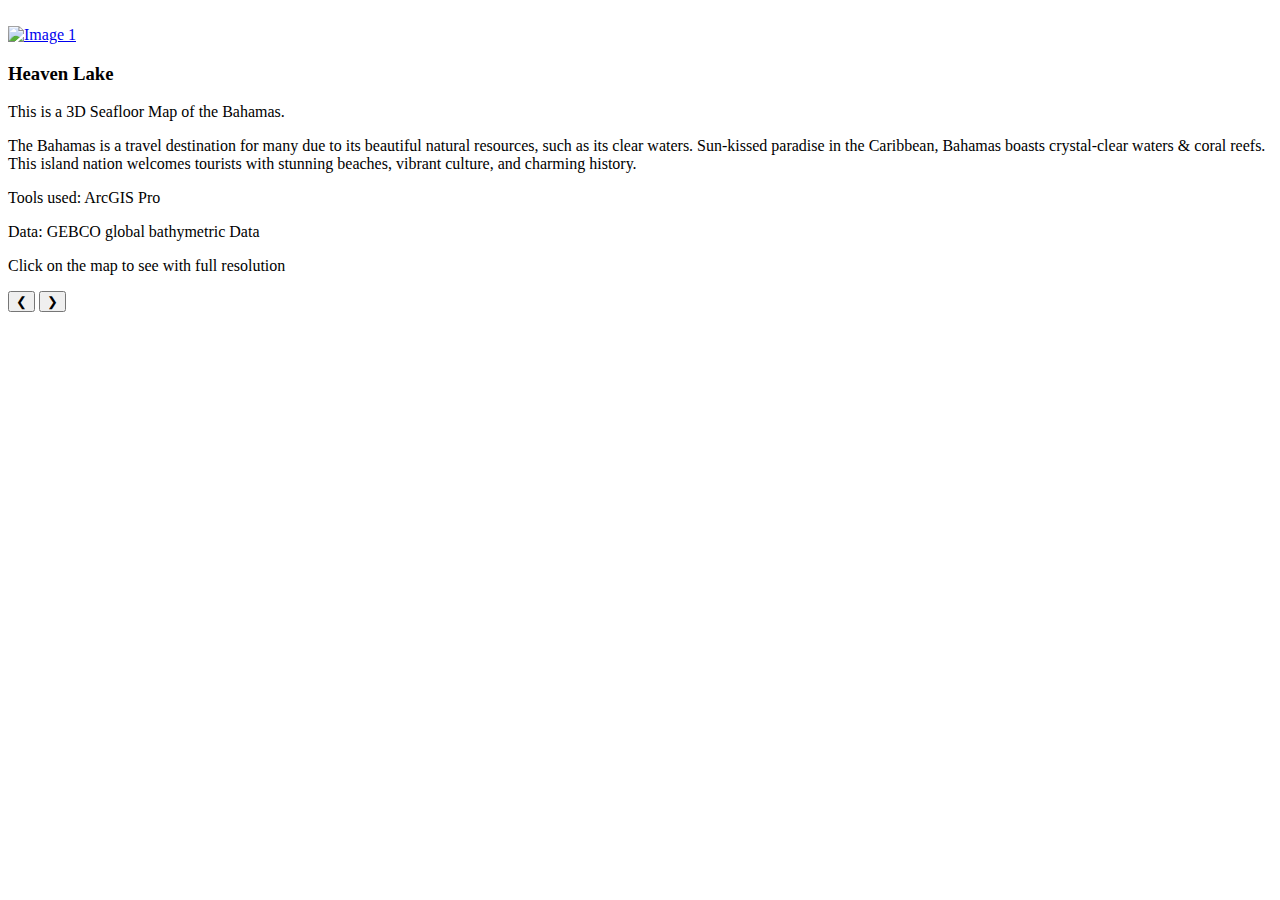
==== maps.html @ c37e7e7e "Create maps.html" ====
<!doctype html>
<html lang="en">
  <head>
    <meta charset="utf-8">
    <meta name="viewport" content="width=device-width, initial-scale=1, shrink-to-fit=no">
    <meta name="description" content="">
    <meta name="author" content="">

    <title>J. Gyegyiri</title>

    <link rel="stylesheet" href="assets/css/styles.css">
    

  </head>
  <body>

    <div class="">
        <br>
        <div class="slideshow-container">
            <div class="image-section">
                <a href="The Bahamas.jpg" target="_blank"><img class="mySlides" src="The Bahamas.jpg" alt="Image 1"></a>
            </div>
            <div class="text-section">
                <p class="slide-text">
                    <h3 class="text-center project-title">Heaven Lake</h3>
                    <p>This is a 3D Seafloor Map of the Bahamas.</p>
                    <p>The Bahamas is a travel destination for many due to its beautiful natural resources, such as its clear waters. Sun-kissed paradise in the Caribbean, Bahamas boasts crystal-clear waters & coral reefs. This island nation welcomes tourists with stunning beaches, vibrant culture, and charming history.</p>
                    <p class="tools-used">Tools used: ArcGIS Pro</p>
                    <p class="tools-used">Data: GEBCO global bathymetric Data</p>
                    <p>Click on the map to see with full resolution</p>

                </p>
                <!-- <p class="slide-text">Text for Image 2</p>
                <p class="slide-text">Text for Image 3</p> -->
            </div>
        </div>
        
            
        <button class="prev" onclick="plusSlides(-1)">&#10094;</button>
        <button class="next" onclick="plusSlides(1)">&#10095;</button>

    </div>
   

   

  </body>
</html>
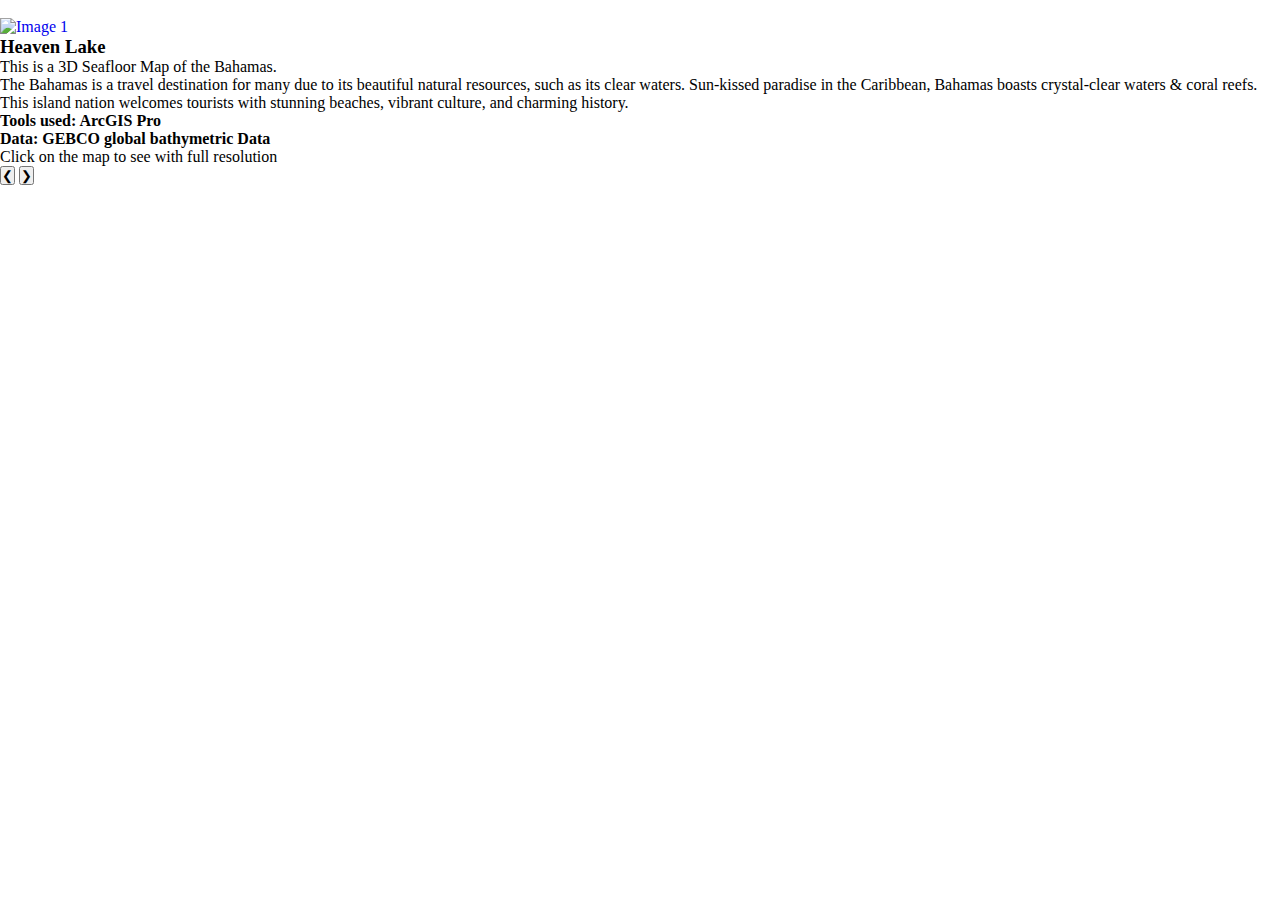
==== commit 06b92eeb: "Update maps.html" ====
--- a/maps.html
+++ b/maps.html
@@ -8,7 +8,7 @@
 
     <title>J. Gyegyiri</title>
 
-    <link rel="stylesheet" href="assets/css/styles.css">
+    <link rel="stylesheet" href="assets/css/style.css">
     
 
   </head>
--- a/assets/css/style.css
+++ b/assets/css/style.css
@@ -0,0 +1,971 @@
+/*  import google fonts */
+@import url('https://fonts.googleapis.com/css2?family=Poppins:wght@400;500;600;700&family=Ubuntu:wght@400;500;700&display=swap');
+
+*{
+    margin: 0;
+    padding: 0;
+    box-sizing: border-box;
+    text-decoration: none;
+}
+html{
+    scroll-behavior: smooth;
+}
+
+/* custom scroll bar */
+::-webkit-scrollbar {
+    width: 10px;
+}
+::-webkit-scrollbar-track {
+    background: #f1f1f1;
+}
+::-webkit-scrollbar-thumb {
+    background: #888;
+}
+
+::-webkit-scrollbar-thumb:hover {
+    background: #555;
+}
+
+/* all similar content styling codes */
+section{
+    padding: 100px 0;
+}
+.max-width{
+    max-width: 1300px;
+    padding: 0 80px;
+    margin: auto;
+}
+.about, .services, .skills, .projects, .contact, footer{
+    font-family: 'Poppins', sans-serif;
+}
+.about .about-content,
+.services .serv-content,
+.skills .skills-content,
+.contact .contact-content{
+    display: flex;
+    flex-wrap: wrap;
+    align-items: center;
+    justify-content: space-between;
+}
+section .title{
+    position: relative;
+    text-align: center;
+    font-size: 40px;
+    font-weight: 500;
+    margin-bottom: 60px;
+    padding-bottom: 20px;
+    font-family: 'Ubuntu', sans-serif;
+}
+/*section .title::before{
+    content: "";
+    position: absolute;
+    bottom: 0px;
+    left: 50%;
+    width: 180px;
+    height: 3px;
+    background: #111;
+    transform: translateX(-50%);
+}*/
+section .title::after{
+    position: absolute;
+    bottom: -8px;
+    left: 50%;
+    font-size: 20px;
+    color: rgb(178, 235, 135);
+    padding: 0 5px;
+    background: #fff;
+    transform: translateX(-50%);
+}
+
+/* navbar styling */
+.navbar{
+    position: fixed;
+    width: 100%;
+    z-index: 999;
+    padding: 30px 0;
+    font-family: 'Ubuntu', sans-serif;
+    transition: all 0.3s ease;
+}
+.navbar.sticky{
+    padding: 15px 0;
+    background: #000080;
+}
+.navbar .max-width{
+    display: flex;
+    align-items: center;
+    justify-content: space-between;
+}
+.navbar .logo a{
+    color: #fff;
+    font-size: 35px;
+    font-weight: 600;
+}
+.navbar .logo a span{
+    color: skyblue;
+    transition: all 0.3s ease;
+}
+.navbar.sticky .logo a span{
+    color: #fff;
+}
+.navbar .menu li{
+    list-style: none;
+    display: inline-block;
+}
+.navbar .menu li a{
+    display: block;
+    color: #fff;
+    font-size: 18px;
+    font-weight: 500;
+    margin-left: 25px;
+    transition: color 0.3s ease;
+}
+.navbar .menu li a:hover{
+    color: skyblue;
+}
+.navbar.sticky .menu li a:hover{
+    color: #fff;
+}
+
+/* menu btn styling */
+.menu-btn{
+    color: #fff;
+    font-size: 23px;
+    cursor: pointer;
+    display: none;
+}
+.scroll-up-btn{
+    position: fixed;
+    height: 45px;
+    width: 42px;
+    background: skyblue;
+    right: 30px;
+    bottom: 10px;
+    text-align: center;
+    line-height: 45px;
+    color: #fff;
+    z-index: 9999;
+    font-size: 30px;
+    border-radius: 6px;
+    border-bottom-width: 2px;
+    cursor: pointer;
+    opacity: 0;
+    pointer-events: none;
+    transition: all 0.3s ease;
+}
+.scroll-up-btn.show{
+    bottom: 30px;
+    opacity: 1;
+    pointer-events: auto;
+}
+.scroll-up-btn:hover{
+    filter: brightness(90%);
+}
+
+
+/* header section styling */
+/* header section styling */
+.header{
+    display: flex;
+    background: url("../img/intro.png") repeat center;
+    height: 100vh;
+    color: #fff;
+    min-height: 500px;
+    background-size: cover;
+    background-attachment: fixed;
+    font-family: 'Ubuntu', sans-serif;
+
+    
+
+}
+.header .max-width{
+  width: 100%;
+  display: flex;
+}
+.header .max-width .row{
+  margin-right: 0;
+}
+.header .header-content .text-1{
+    font-size: 27px;
+}
+.header .header-content .text-2{
+    font-size: 75px;
+    font-weight: 600;
+    margin-left: -3px;
+    color: ffffff;
+}
+.header .header-content .text-3{
+    font-size: 40px;
+    margin: 5px 0;
+}
+.header .header-content .text-3 span{
+    color: skyblue;
+    font-weight: 500;
+}
+.header .header-content a{
+    display: inline-block;
+    background: none;
+    color: skyblue;
+    font-size: 25px;
+    padding: 12px 36px;
+    margin-top: 20px;
+    font-weight: 400;
+    border-radius: 6px;
+    border: 2px solid skyblue;
+    transition: all 0.3s ease;
+}
+.header .header-content a:hover{
+    color: #fff;
+    background:skyblue;
+} 
+/* about section styling */
+
+/*.about .title::after{
+    content: "a lil intro";
+} */
+.about .about-content .left{
+    width: 45%;
+}
+.about .about-content .left img{
+    height: 330px;
+    width: 300px;
+    object-fit: cover;
+    border-radius: 10%;
+    border: 2px solid skyblue;
+}
+.about .about-content .right{
+    width: 55%;
+}
+.about .about-content .right .text{
+    font-size: 25px;
+    font-weight: 600;
+    margin-bottom: 10px;
+}
+.about .about-content .right .text span{
+    color: skyblue;
+}
+.about .about-content .right p{
+    text-align: justify;
+}
+.about .about-content .right a{
+    display: inline-block;
+    background: skyblue;
+    color: #fff;
+    font-size: 20px;
+    font-weight: 500;
+    margin-top: 20px;
+    border-radius: 6px;
+    border: 2px solid skyblue;
+    transition: all 0.3s ease;
+}
+.about .about-content .right a:hover{
+    color: skyblue;
+    background: #101b25;
+}
+/* services section styling */
+.services, .projects{
+    color:#fff;
+    background: #070c13;
+}
+.services .title::before,
+.projects .title::before{
+    background: #fff;
+}
+.services .title::after,
+.projects .title::after{
+    background: #e3eef8;
+    content: "";
+}
+.services .serv-content .card{
+    font-size: 30px;
+    text-align: center;
+    padding: 80px 30px;
+    cursor: pointer;
+    transition: all 0.3s ease;
+}
+.services .serv-content .card .box{
+    transition: all 0.3s ease;
+}
+.services .serv-content .card:hover .box{
+    transform: scale(1.05);
+}
+.services .serv-content .card i{
+    font-size: 50px;
+    color: skyblue;
+    transition: color 0.3s ease;
+}
+.services .serv-content .card:hover i{
+    color: #fff;
+}
+.services .serv-content .card .text{
+    font-size: 45px;
+    font-weight: 500;
+    margin: 10px 0 7px 0;
+}
+/* skills section styling */
+
+.skills .title::after{
+    content: " repertoire";
+}
+.skills .skills-content .column{
+    width: calc(50% - 30px);
+}
+.skills .skills-content .left .text,
+.skills .skills-content .right .text{
+    font-size: 20px;
+    font-weight: 600;
+    margin-bottom: 10px;
+}
+.skills .skills-content .left p{
+    text-align: justify;
+}
+.skills .skills-content .left a{
+    display: inline-block;
+    background: skyblue;
+    color: #fff;
+    font-size: 18px;
+    font-weight: 500;
+    padding: 8px 16px;
+    margin-top: 20px;
+    border-radius: 6px;
+    border: 2px solid skyblue;
+    transition: all 0.3s ease;
+}
+.skills .skills-content .left a:hover{
+    color: skyblue;
+    background: none;
+}
+.skills li::marker{
+    content: '</>  ';
+    color: skyblue;
+}
+.skills li{
+    font-size: 20px;
+}
+.skills .skills-content .right .skills-icons{
+    display: flex;
+    padding: 15px;
+    margin: 10px 0px 10px 0px;
+    justify-content: space-between;
+    align-items: center;
+    font-weight: 500;
+    font-size: 60px;
+    color: skyblue;
+}
+/* Projects section styling */
+.projects .title::after{
+    content: "";
+}
+.projects .carousel .card{
+   
+    border-radius: 6px;
+    padding: 25px 35px;
+    text-align: center;
+    overflow: hidden;
+    transition: all 0.3s ease;
+}
+.projects .carousel .card .box{
+    display: flex;
+    flex-direction: column;
+    align-items: center;
+    column-count: 2;
+    justify-content: center;
+    transition: all 0.3s ease;
+}
+.projects .carousel .card:hover .box{
+    transform: scale(1.05);
+}
+.projects .carousel .card .text{
+    font-size: 25px;
+    font-weight: 500;
+    margin: 10px 0 7px 0;
+}
+.projects .carousel .card img{
+    height: 450px;
+    width: 950px;
+    object-fit: cover;
+    border-radius: 2%;
+    border: 3px solid skyblue;
+    transition: all 0.3s ease;
+}
+.projects .carousel .card:hover img{
+    border-color: #fff;
+}
+.projects .carousel .box .button-style{
+    display: flex;
+    align-items: center;
+    gap: 8px;
+}
+.projects .carousel .box a{
+    display: inline-block;
+    background: none;
+    color: skyblue;
+    font-size: 20px;
+    font-weight: 500;
+    padding: 10px 30px;
+    margin-top: 20px;
+    border-radius: 6px;
+    border: 2px solid skyblue;
+    transition: all 0.3s ease;
+}
+.projects .carousel .box a:hover{
+    color: #fff;
+    background: skyblue;
+}
+.owl-dots{
+    text-align: center;
+    margin-top: 20px;
+}
+.owl-dot{
+    height: 13px;
+    width: 13px;
+    margin: 0 5px;
+    outline: none!important;
+    border-radius: 50%;
+    border: 2px solid skyblue!important;
+    transition: all 0.3s ease;
+}
+.owl-dot.active{
+    width: 35px;
+    border-radius: 14px;
+}
+.owl-dot.active,
+.owl-dot:hover{
+    background: skyblue!important;
+}
+/* contact section styling */
+/*.contact .title::after{
+    content: "get in touch";
+}*/
+.contact .contact-content .column{
+    width: calc(50% - 30px);
+}
+.contact .contact-content .text{
+    font-size: 20px;
+    font-weight: 600;
+    margin-bottom: 10px;
+}
+.contact .contact-content .left p{
+    text-align: justify;
+}
+.contact .contact-content .left .icons{
+    margin: 10px 0;
+}
+.contact .contact-content .row{
+    display: flex;
+    height: 65px;
+    align-items: center;
+}
+.contact .contact-content .row .info{
+    margin-left: 30px;
+}
+.contact .contact-content .row i{
+    font-size: 25px;
+    color: skyblue;
+}
+.contact .contact-content .info .head{
+    font-weight: 500;
+}
+.contact .contact-content .info .sub-title{
+    color: #333;
+}
+.contact .right form .fields{
+    display: flex;
+}
+.contact .right form .field,
+.contact .right form .fields .field{
+    height: 45px;
+    width: 100%;
+    margin-bottom: 15px;
+}
+.contact .right form .textarea{
+    height: 150px;
+    width: 100%;
+}
+.contact .right form .name{
+    margin-right: 10px;
+}
+.contact .right form .field input,
+.contact .right form .textarea textarea{
+    height: 100%;
+    width: 100%;
+    border: 1px solid lightgrey;
+    border-radius: 6px;
+    outline: none;
+    padding: 0 15px;
+    font-size: 17px;
+    font-family: 'Poppins', sans-serif;
+    transition: all 0.3s ease;
+}
+.contact .right form .field input:focus,
+.contact .right form .textarea textarea:focus{
+    border-color: #b3b3b3;
+}
+.contact .right form .textarea textarea{
+  padding-top: 10px;
+  resize: none;
+}
+.contact .right form .button-area{
+  display: flex;
+  align-items: center;
+}
+.right form .button-area button{
+  color: #fff;
+  display: block;
+  width: 160px!important;
+  height: 45px;
+  outline: none;
+  font-size: 18px;
+  font-weight: 500;
+  border-radius: 6px;
+  cursor: pointer;
+  flex-wrap: nowrap;
+  background: skyblue;
+  border: 2px solid skyblue;
+  transition: all 0.3s ease;
+}
+.right form .button-area button:hover{
+    background-image: linear-gradient(to right, #00e1ffa1, #eb0a3754);
+}
+/* footer section styling */
+footer{
+    background: #111;
+    padding: 15px 23px;
+    color: #fff;
+    text-align: center;
+    bottom: 0;
+}
+footer p a{
+    color: #fff;
+    text-decoration: underline;
+}
+footer p a:hover{
+    text-decoration: underline;
+    color: skyblue;
+}
+
+@media (max-width: 1104px) {
+    .about .about-content .left img{
+        height: 350px;
+        width: 350px;
+    }
+}
+
+@media (max-width: 991px) {
+    .max-width{
+        padding: 0 50px;
+    }
+}
+@media (max-width: 947px){
+    .menu-btn{
+        display: block;
+        z-index: 999;
+    }
+    .menu-btn i.active:before{
+        content: "\f00d";
+    }
+    .navbar .menu{
+        position: fixed;
+        height: 100vh;
+        width: 100%;
+        left: -100%;
+        top: 0;
+        background: rgb(172, 234, 250);
+        text-align: center;
+        padding-top: 80px;
+        transition: all 0.3s ease;
+    }
+    .navbar .menu.active{
+        left: 0;
+    }
+    .navbar .menu li{
+        display: block;
+    }
+    .navbar .menu li a{
+        display: inline-block;
+        margin: 20px 0;
+        font-size: 25px;
+    }
+    .header .header-content .text-2{
+        font-size: 70px;
+    }
+    .header .header-content .text-3{
+        font-size: 35px;
+    }
+    .header .header-content a{
+        font-size: 23px;
+        padding: 10px 30px;
+    }
+    .max-width{
+        max-width: 930px;
+    }
+    .about .about-content .column{
+        width: 100%;
+    }
+    .about .about-content .left{
+        display: flex;
+        justify-content: center;
+        margin: 0 auto 60px;
+    }
+    .about .about-content .right{
+        flex: 100%;
+    }
+    .services .serv-content .card{
+        margin-bottom: 20px;
+    }
+    .skills .skills-content .column,
+    .contact .contact-content .column{
+        width: 100%;
+        margin-bottom: 35px;
+    }
+
+}
+@media (max-width: 690px) {
+    .max-width{
+        padding: 0 23px;
+    }
+    .header .header-content .text-2{
+        font-size: 60px;
+    }
+    .header .header-content .text-3{
+        font-size: 32px;
+    }
+    .header .header-content a{
+        font-size: 20px;
+    }
+    .services .serv-content .card{
+        width: 100%;
+    }
+    .projects .carousel .card{
+        width: 100%;
+    }
+    .projects .carousel .card img{
+        height: 230px;
+        width: 450px;
+        object-fit:scale-down;
+        border-radius: 2%;
+        border: 5px solid skyblue;
+        transition: all 0.3s ease;
+    }
+
+}
+
+@media (max-width: 500px) {
+    .header .header-content .text-2{
+        font-size: 50px;
+    }
+    .header .header-content .text-3{
+        font-size: 27px;
+    }
+    .about .about-content .right .text,
+    .skills .skills-content .left .text,
+    .skills .skills-content .right .text{
+        font-size: 19px;
+    }
+    .skills .skills-content .right .skills-icons{
+        align-items: center;
+        font-size: 40px;
+        justify-content: space-between;
+    }
+    .projects .carousel .card{
+        width: 100%;
+    }
+    .projects .carousel .card img{
+        height: 150px;
+        width: 280px;
+        object-fit:scale-down;
+        border-radius: 2%;
+        border: 5px solid skyblue;
+        transition: all 0.3s ease;
+    }
+    .contact .right form .fields{
+        flex-direction: column;
+    }
+    .contact .right form .name,
+    .contact .right form .email{
+        margin: 0;
+    }
+    .right form .error-box{
+       width: 150px;
+    }
+    .scroll-up-btn{
+        right: 15px;
+        bottom: 15px;
+        height: 38px;
+        width: 35px;
+        font-size: 23px;
+        line-height: 38px;
+    }
+}
+
+@media only screen and (max-width: 767px) {
+    .header {
+        background-size: cover;
+        background-attachment: scroll;
+    }
+}
+
+/* footer section styling */
+
+.joseph, .kay {
+    padding: 15px 23px;
+    color: rgb(226, 105, 105);
+    text-align: center;
+    font-family: 'Courier New', Courier, monospace;
+}
+
+.joseph .icons, .kay .skills-icons {
+    padding-top: 0.8rem;
+    padding-bottom: 0.2rem;
+    display: inline-block;
+    justify-content: center;
+    background-color: skyblue;
+    animation: changeBackground 3s linear infinite;
+    border-radius: 105px;
+}
+
+.joseph .icons a, .kay .skills-icons i {
+    text-decoration: none;
+    font-size: 1.2rem;
+    margin: 0.2rem;
+    border: none;
+    transition: background-color 0.3s ease-in-out;
+    position: relative;
+}
+
+.joseph .icons a:hover, .kay .skills-icons i:hover {
+    background-image: linear-gradient(to right, #49970da1, #072b1954);
+}
+
+.joseph .icons i, .kay .skills-icons i {
+    width: 24px;
+    height: 24px;
+    display: inline-flex;
+    justify-content: center;
+    align-items: center;
+    background-color: transparent;
+    border: none;
+    padding: 6px;
+}
+
+.joseph .icons .fa-github, .joseph .icons .fa-linkedin-in, .joseph .icons .fa-instagram, .joseph .icons .fa-x-twitter, .joseph .icons .fa-whatsapp, .joseph .icons .fa-envelope, .joseph .icons .fa-phone,
+.kay .skills-icons .fa-html5, .kay .skills-icons .fa-css3-alt, .kay .skills-icons .fa-square-js, .kay .skills-icons .fa-bootstrap {
+    color: white;
+}
+
+@keyframes changeBackground {
+    0% {
+        box-shadow: 0 0 30px red;
+    }
+    14% {
+        box-shadow: 0 0 30px orange;
+    }
+    28% {
+        box-shadow: 0 0 30px yellow;
+    }
+    42% {
+        box-shadow: 0 0 30px green;
+    }
+    57% {
+        box-shadow: 0 0 30px blue;
+    }
+    71% {
+        box-shadow: 0 0 30px indigo;
+    }
+    85% {
+        box-shadow: 0 0 30px violet;
+    }
+    100% {
+        box-shadow: 0 0 30px red;
+    }
+}
+
+  
+
+ /* Confetti particles */
+ .confetti {
+    position: fixed;
+    width: 10px;
+    height: 10px;
+    pointer-events: none;
+    animation: fall 5s linear;
+    background-image: url('star.svg'); /* Replace 'star.svg' with the path to your star-shaped SVG */
+    background-size: cover;
+  }
+
+  @keyframes fall {
+    0% {
+      transform: translateY(-100%);
+    }
+    100% {
+      transform: translateY(100vh);
+    }
+  }
+
+  /* Blue confetti */
+  .confetti-blue {
+    background-color: #0099ff71;
+  }
+
+  /* Violet confetti */
+  .confetti-violet {
+    background-color: #9933ff;
+  }
+
+  /* Gold confetti */
+  .confetti-gold {
+    background-color: #f5d109d2;
+  }
+
+  /* white confetti */
+  .confetti-white {
+    background-color: #ffffff;
+  }
+
+  /* pink confetti */
+  .confetti-pink {
+    background-color: rgba(255, 105, 180, 0.671);
+  }
+
+      /* Media query for small screens */
+      @media screen and (max-width: 767px) {
+    .confetti {
+      width: 6px;
+      height: 6px;
+    }
+  }
+
+  /* Media query for medium screens */
+  @media screen and (min-width: 768px) and (max-width: 1023px) {
+    .confetti {
+      width: 8px;
+      height: 8px;
+    }
+  }
+
+  /* Media query for large screens */
+  @media screen and (min-width: 1024px) {
+    .confetti {
+      width: 10px;
+      height: 10px;
+    }
+  }
+  .custom-btn {
+    background-color: transparent;
+    color: rgba(231, 80, 181, 0.603);
+    display: inline-block;
+    padding: 10px 20px;
+    border: 2px solid;
+    border-color: skyblue;
+    border-radius: 20px;
+    font-family: poppins;
+    text-decoration: none;
+  }
+  
+  /* Styles for screens smaller than 576px */
+  @media screen and (max-width: 575px) {
+    .custom-btn {
+      padding: 8px 16px;
+      border-radius: 15px;
+      font-size: 14px;
+    }
+  }
+  
+  /* Styles for screens between 576px and 767px */
+  @media screen and (min-width: 576px) and (max-width: 767px) {
+    .custom-btn {
+      padding: 10px 18px;
+      border-radius: 18px;
+      font-size: 16px;
+    }
+  }
+  
+  /* Styles for screens between 768px and 991px */
+  @media screen and (min-width: 768px) and (max-width: 991px) {
+    .custom-btn {
+      padding: 12px 22px;
+      border-radius: 22px;
+      font-size: 18px;
+    }
+  }
+  
+  .preloader {
+    position: fixed;
+    top: 0;
+    left: 0;
+    width: 100%;
+    height: 100%;
+    background: #000000; /* You can set the background to your image */
+    display: flex;
+    justify-content: center;
+    align-items: center;
+    z-index: 1000;
+    opacity: 1;
+    transition: opacity 1s ease-in-out; /* Add a smooth transition effect */
+}
+
+/* Style your image within the preloader */
+.preloader img {
+    max-width: 100%;
+    height: 50%;
+}
+
+.poto{
+    position: relative;
+    width: 100%;
+    height: 100%;
+    object-fit: cover;
+    transition: all 0.3s ease;
+    border-radius: 2%;
+    border: 3px solid skyblue;
+    margin-left: auto; /* Align to the right by setting left margin to auto */
+    margin-right: 50px; /* Add some spacing from the right */
+    
+    ;
+}
+.canvas-for-googlemap .text-marker .map-generator{ 
+            max-width: 100%;
+            max-height: 100%;
+            background: none;
+            border: none;
+            padding: 0;
+            margin: 0;
+            overflow: hidden;
+            position: relative;
+        opacity: 0.8;
+        }
+
+.gmap{
+            position: relative;
+            max-width: 100%;
+            width: 100%;
+            overflow: hidden;
+            object-fit: cover;
+            transition: all 0.3s ease;
+            border-radius: 10%;
+            border: 3px solid rgb(58, 7, 26);
+            margin-left: 100px; /* Align to the right by setting left margin to auto */
+            margin-right: 0px; /* Add some spacing from the right */
+            opacity: 0.8;
+};
+
+
+#canvas-for-googlemap {
+    height: 100%;
+    width: 100%;
+    max-width: 100%;
+};
+.slideshow-container {
+    display: flex;
+    align-items: center;
+    height: 80vh; /* Adjust the height percentage as needed */
+}
+.tools-used {
+  font-weight: bold;
+  color: black;
+}
+.mySlides {
+    width: 90%;
+    height: 90%;
+    object-fit: contain;
+}
+
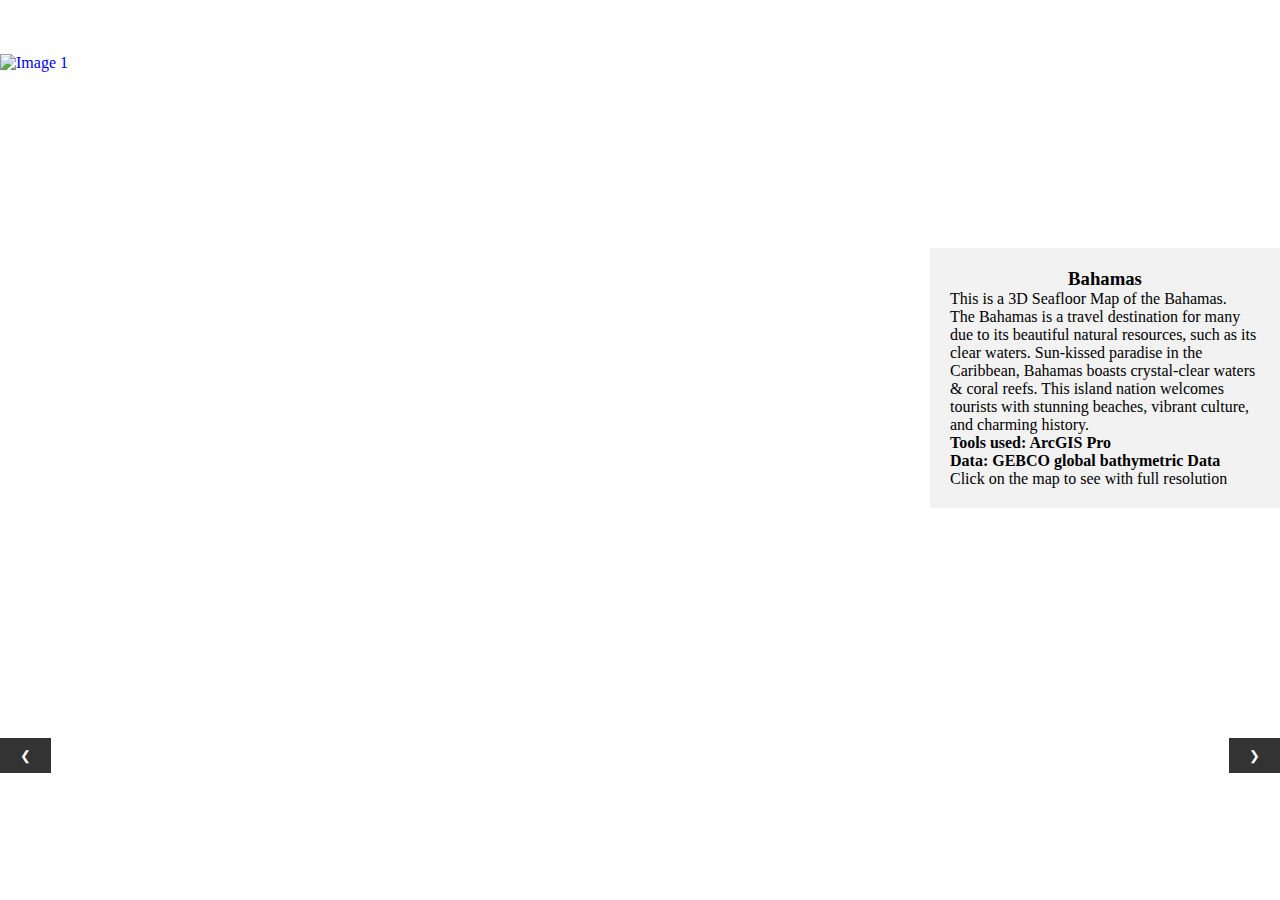
==== commit 60977993: "Update maps.html" ====
--- a/maps.html
+++ b/maps.html
@@ -18,11 +18,11 @@
         <br>
         <div class="slideshow-container">
             <div class="image-section">
-                <a href="The Bahamas.jpg" target="_blank"><img class="mySlides" src="The Bahamas.jpg" alt="Image 1"></a>
+                <a href="assets/img/The Bahamas.jpg" target="_blank"><img class="mySlides" src="assets/img/The Bahamas.jpg" alt="Image 1"></a>
             </div>
             <div class="text-section">
                 <p class="slide-text">
-                    <h3 class="text-center project-title">Heaven Lake</h3>
+                    <h3 class="text-center project-title">Bahamas</h3>
                     <p>This is a 3D Seafloor Map of the Bahamas.</p>
                     <p>The Bahamas is a travel destination for many due to its beautiful natural resources, such as its clear waters. Sun-kissed paradise in the Caribbean, Bahamas boasts crystal-clear waters & coral reefs. This island nation welcomes tourists with stunning beaches, vibrant culture, and charming history.</p>
                     <p class="tools-used">Tools used: ArcGIS Pro</p>
--- a/assets/css/style.css
+++ b/assets/css/style.css
@@ -946,26 +946,77 @@
             margin-left: 100px; /* Align to the right by setting left margin to auto */
             margin-right: 0px; /* Add some spacing from the right */
             opacity: 0.8;
-};
-
-
+}
+
+
+
+/* Style the slideshow container */
+.slideshow-container {
+    display: flex;
+    align-items: center;
+    height: 80vh; /* Adjust the height percentage as needed */
+}
+
+/* Style the image section */
+.image-section {
+    flex: 3;
+    overflow: hidden;
+    height: 90%;
+    width: 100%;
+}
+
+.mySlides {
+    width: 90%;
+    height: 90%;
+    object-fit: contain;
+}
+.text-center {
+    text-align: center;
+  }
+
+.tools-used {
+    font-weight: bold;
+    color: black;
+}
+
+.project-text {
+    font-family: sans-serif;
+    font-size: 16px;
+    color:#212529;
+  }
+/* Style the text section */
+.text-section {
+    flex: 1;
+    padding: 20px;
+    background-color: #f2f2f2;
+    width: 100%; 
+    overflow: auto; 
+}
+
+/* Style the text content */
+.slide-text {
+    font-size: 18px;
+    max-height: 100%;
+}
+
+/* Style the navigation buttons */
+.prev, .next {
+    background-color: #333;
+    color: white;
+    padding: 10px 20px;
+    border: none;
+    cursor: pointer;
+}
+
+.prev {
+    float: left;
+}
+
+.next {
+    float: right;
+}
 #canvas-for-googlemap {
     height: 100%;
     width: 100%;
     max-width: 100%;
 };
-.slideshow-container {
-    display: flex;
-    align-items: center;
-    height: 80vh; /* Adjust the height percentage as needed */
-}
-.tools-used {
-  font-weight: bold;
-  color: black;
-}
-.mySlides {
-    width: 90%;
-    height: 90%;
-    object-fit: contain;
-}
-
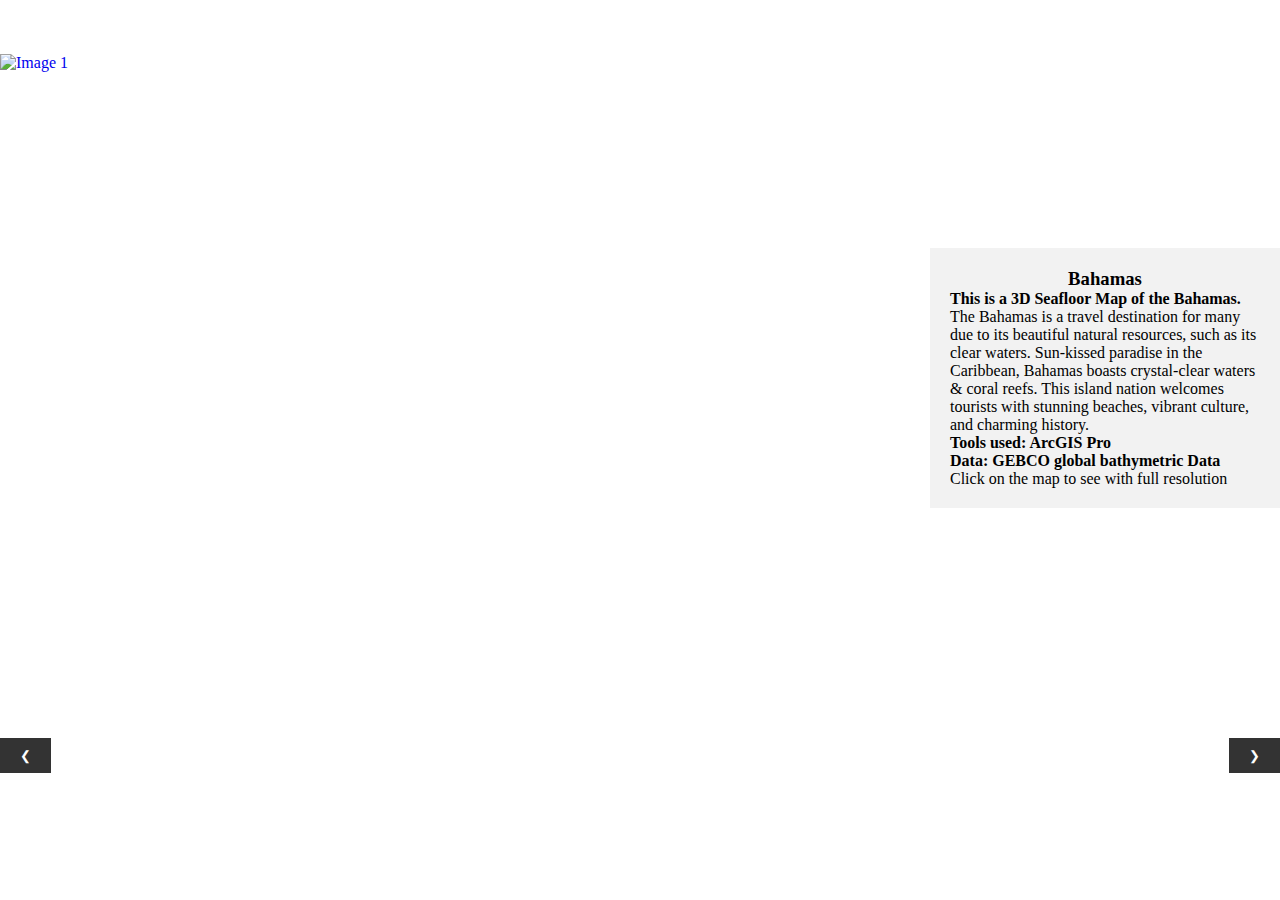
==== commit 8e7550c9: "Update maps.html" ====
--- a/maps.html
+++ b/maps.html
@@ -23,7 +23,7 @@
             <div class="text-section">
                 <p class="slide-text">
                     <h3 class="text-center project-title">Bahamas</h3>
-                    <p>This is a 3D Seafloor Map of the Bahamas.</p>
+                    <p><strong>This is a 3D Seafloor Map of the Bahamas.</strong><br></p>
                     <p>The Bahamas is a travel destination for many due to its beautiful natural resources, such as its clear waters. Sun-kissed paradise in the Caribbean, Bahamas boasts crystal-clear waters & coral reefs. This island nation welcomes tourists with stunning beaches, vibrant culture, and charming history.</p>
                     <p class="tools-used">Tools used: ArcGIS Pro</p>
                     <p class="tools-used">Data: GEBCO global bathymetric Data</p>
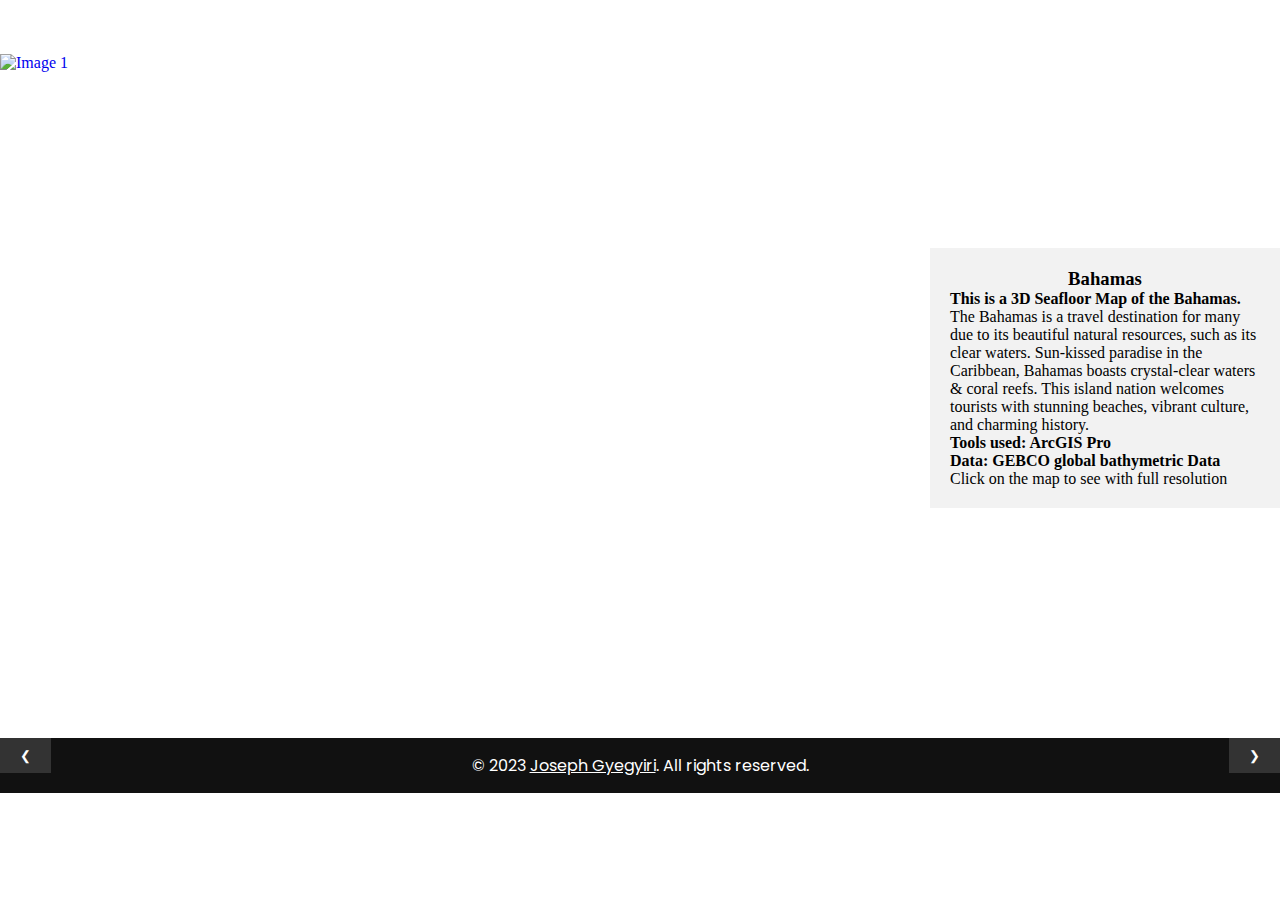
==== commit 5a43e62f: "Update maps.html" ====
--- a/maps.html
+++ b/maps.html
@@ -40,6 +40,14 @@
         <button class="next" onclick="plusSlides(1)">&#10095;</button>
 
     </div>
+     <!-- footer section start -->
+  <footer>
+
+      <p>&copy; 2023
+          <a href="#header">Joseph Gyegyiri</a>. All rights reserved.</p>
+
+  </footer>
+
    
 
    
